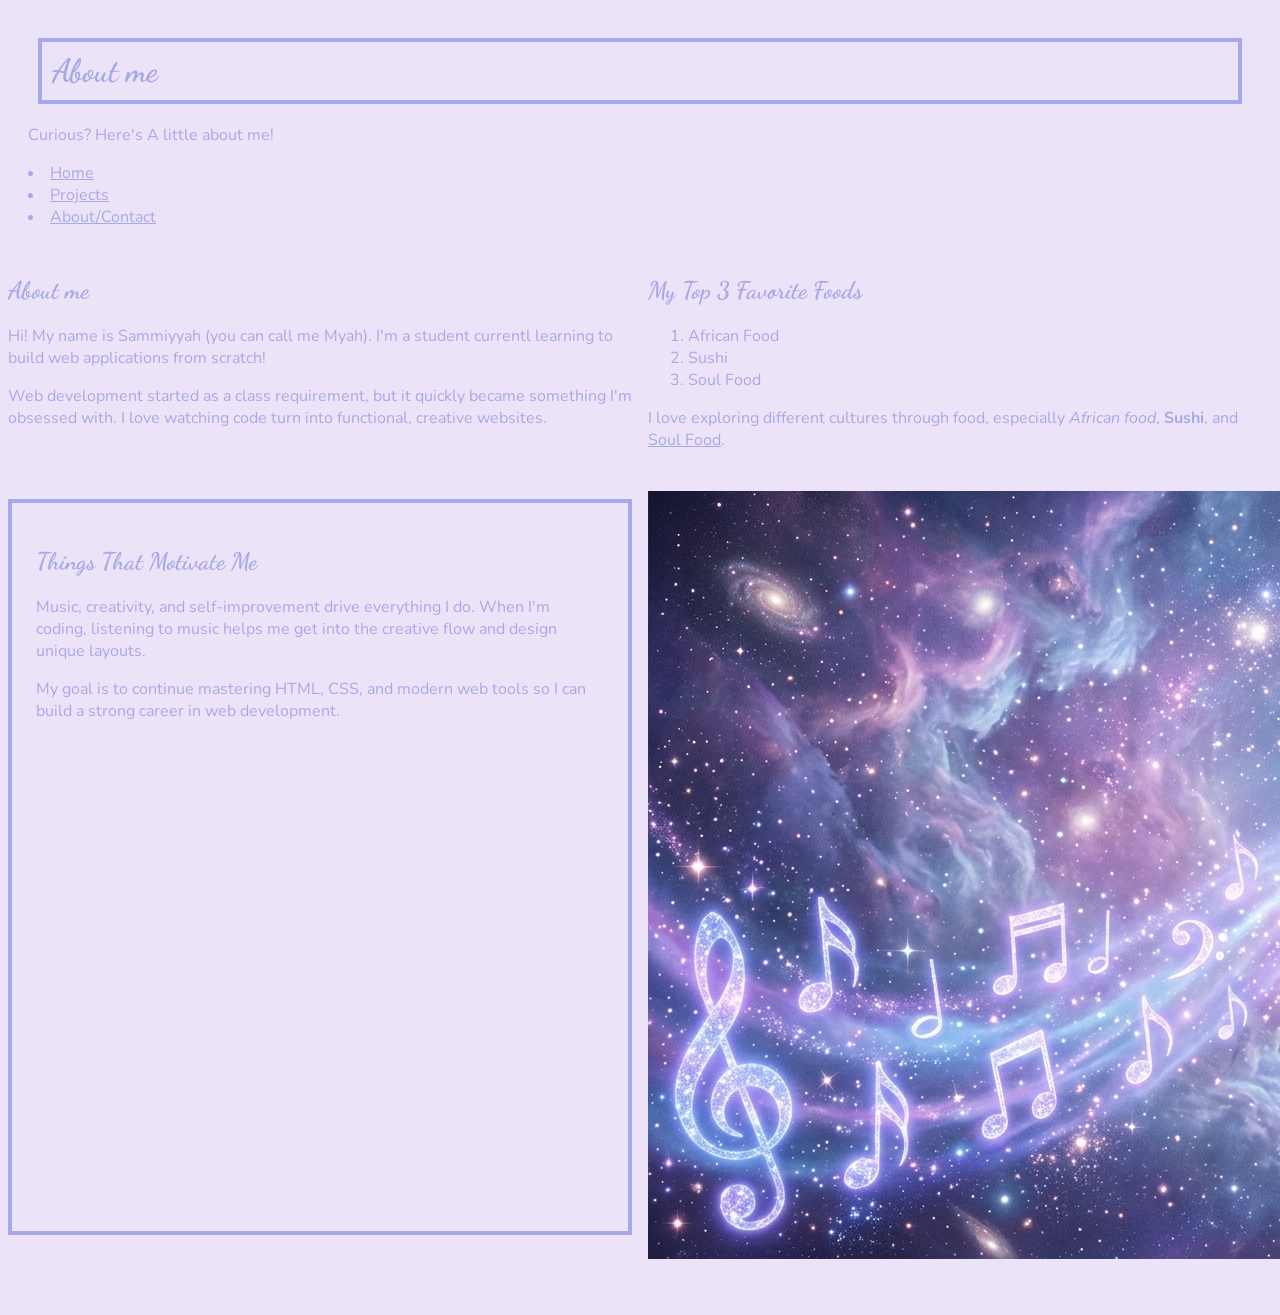
==== about.html @ ec93805e "Move image tag within about.html section" ====
<!DOCTYPE html>
<html lang="en">
<head>
    <meta charset="UTF-8">
    <meta name="viewport" content="width=device-width, initial-scale=1.0">
    <title>About My Journey|Contact Me </title>
    <link rel="preconnect" href="https://fonts.googleapis.com">
<link rel="preconnect" href="https://fonts.gstatic.com" crossorigin>
<link href="https://fonts.googleapis.com/css2?family=Dancing+Script:wght@400..700&family=Nunito:ital,wght@0,200..1000;1,200..1000&display=swap" rel="stylesheet">
    <link rel="stylesheet" href="style.css">
</head>
<body>
    
    <header>
        <h1>About me</h1>
        <p>Curious? Here's A little about me!</p>
        <nav>
            <li><a href="index.html">Home</a></li>
            <li><a href="projects.html">Projects</a></li>
            <li><a href="about.html">About/Contact</a></li>
        </nav>
    </header>
    <main>
        <section>
            <h2>About me</h2>
            <p>Hi! My name is Sammiyyah (you can call me Myah). I'm a student currentl learning to build web applications from scratch!</p>
            <p>Web development started as a class requirement, but it quickly became something I'm obsessed with. I love watching code turn into functional, creative websites.</p>
        </section>
        <section>
            <h2>My Top 3 Favorite Foods</h2>
            <ol>
                <li>African Food</li>
                <li>Sushi</li>
                <li>Soul Food</li>
            </ol>
            <p>I love exploring different cultures through food, especially <i>African food</i>, <b>Sushi</b>, and <u>Soul Food</u>.</p>
        </section>
        <section class="home-box">
            <h2>Things That Motivate Me</h2>
            <div class="about-hero">
            <p>Music, creativity, and self-improvement drive everything I do. When I'm coding, listening to music helps me get into the creative flow and design unique layouts.</p>
            <p>My goal is to continue mastering HTML, CSS, and modern web tools so I can build a strong career in web development.</p>
            </div>
        </section>
        <img src="image_d5b11def.jpg" alt="Cosmic Microphone" class="mic-img">
    </main>
    <footer>
        <p></p>
    </footer>

</body>
</html>
---- style.css ----
h1 {
    color: #A7A8E8;
    margin: 10px;
    padding: 10px;
    border: 4px solid #A7A8E8;
}

.intro {
    margin: 10px;
    padding: 10px;
    border: 4px solid #A7A8E8;
}

#hero {
    padding: 10px;
    margin: 20px;
    border: 4px solid #A7A8E8;
    grid-column: 1 / -1;
}
h2 {
    color: #A7A8E8;
}
h3 {
    color: #A7A8E8;
}
body {
    background-color: #EDE3F8;
    color: #A7A8E8;
    font-family: 'Nunito', sans-serif;
}
  h1, h2, h3 {
        font-family: 'Dancing Script', cursive;
  }
.home-box {
    border: 4px solid  #A7A8E8;
    padding: 24px;
    margin-bottom: 24px;
    min-height: 100px;
}
footer {
    color: #A7A8E8;
    padding: 16px;
}
header {
    background-color:   #EDE3F8;
    padding: 20px;
}
header h1 {
    color: #A7A8E8;
    margin-bottom: 20px;
}
nav a {
    color:  #A7A8E8;
}
@media screen and (min-width: 768px) {
  main {
    display: grid;
    grid-template-columns: repeat(2, minmax(0, 1fr));
    gap: 16px;
  }
}
    section {
        margin:8px 0;
    }
}
@media screen and (min-width: 1200px) {
    main {
        display: grid;
        grid-template-columns: repeat(3, minmax(0, 1fr));
        max-width: 1200px;
        margin: 24px auto;
}
section {
  background-color: #ffffff;
  border: 4px solid #A7A8E8;
  padding: 20px;
  margin: 16px 0;
  border-radius: 8px; 
}
.about-hero {
  display: flex;
  flex-direction: column;
  gap: 20px;
  align-items: center;
}
@media screen and (min-width: 768px) {
  .about-hero {
    flex-direction: row;
    align-items: flex-start;
  }
}
.mic-img {
  width: 100px;
  max-width: 100%;
  height: auto;
  flex-shrink: 0;
  border-radius: 8px;
}
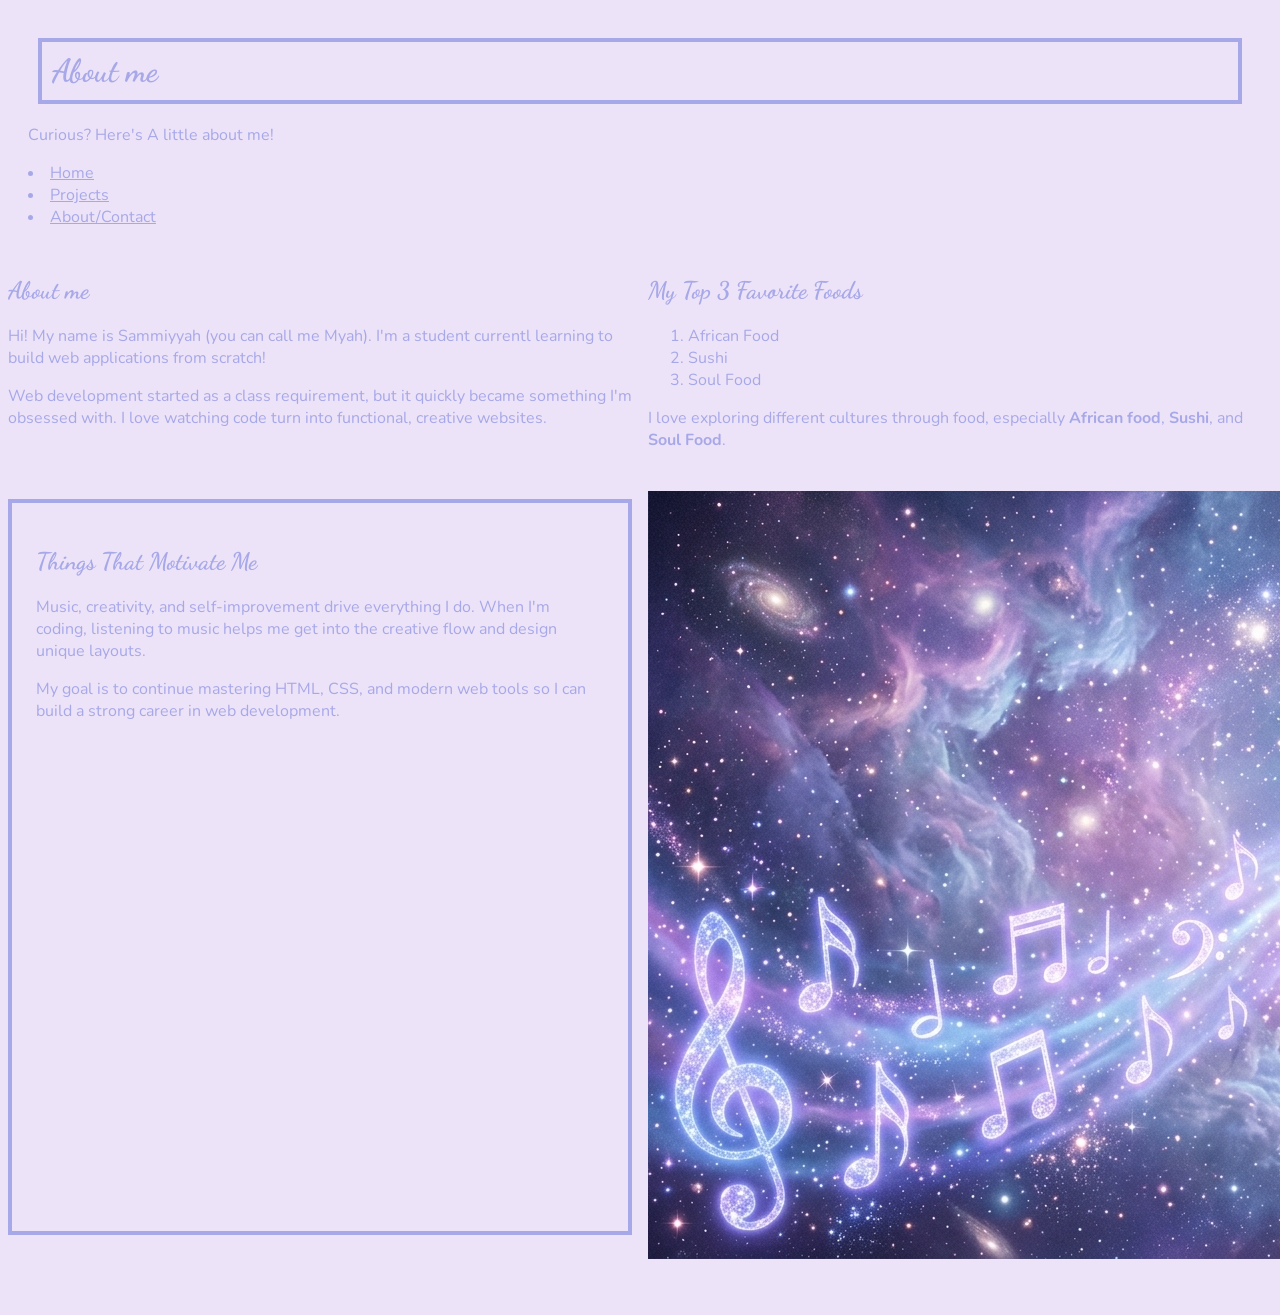
==== commit 05f2ce63: "Change text formatting for food preferences" ====
--- a/about.html
+++ b/about.html
@@ -33,7 +33,7 @@
                 <li>Sushi</li>
                 <li>Soul Food</li>
             </ol>
-            <p>I love exploring different cultures through food, especially <i>African food</i>, <b>Sushi</b>, and <u>Soul Food</u>.</p>
+            <p>I love exploring different cultures through food, especially <b>African food</b>, <b>Sushi</b>, and <b>Soul Food</b>.</p>
         </section>
         <section class="home-box">
             <h2>Things That Motivate Me</h2>
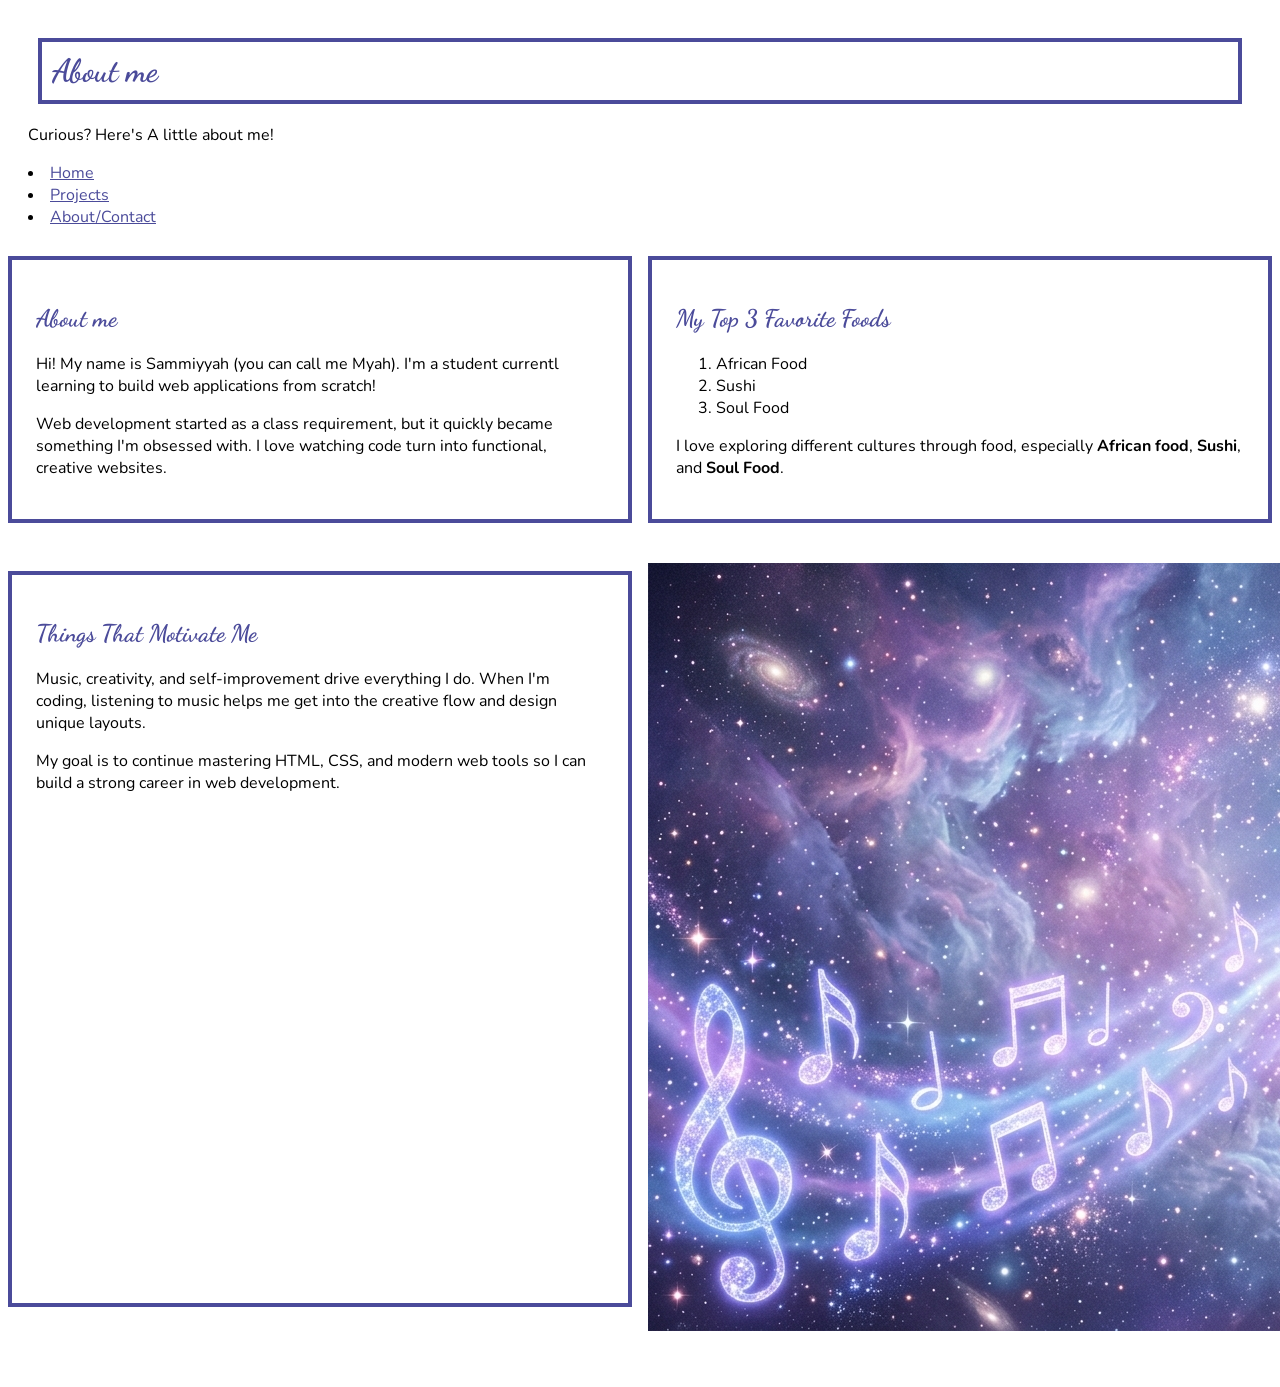
==== commit e2cba4d3: "Refactor sections in about.html for better structure" ====
--- a/about.html
+++ b/about.html
@@ -21,12 +21,12 @@
         </nav>
     </header>
     <main>
-        <section>
+        <section class="home-box">
             <h2>About me</h2>
             <p>Hi! My name is Sammiyyah (you can call me Myah). I'm a student currentl learning to build web applications from scratch!</p>
             <p>Web development started as a class requirement, but it quickly became something I'm obsessed with. I love watching code turn into functional, creative websites.</p>
         </section>
-        <section>
+        <section class="home-box">
             <h2>My Top 3 Favorite Foods</h2>
             <ol>
                 <li>African Food</li>
@@ -37,17 +37,14 @@
         </section>
         <section class="home-box">
             <h2>Things That Motivate Me</h2>
-            <div class="about-hero">
             <p>Music, creativity, and self-improvement drive everything I do. When I'm coding, listening to music helps me get into the creative flow and design unique layouts.</p>
             <p>My goal is to continue mastering HTML, CSS, and modern web tools so I can build a strong career in web development.</p>
-            </div>
         </section>
         <img src="image_d5b11def.jpg" alt="Cosmic Microphone" class="mic-img">
     </main>
     <footer>
         <p></p>
     </footer>
-
 </body>
 </html>
 
--- a/style.css
+++ b/style.css
@@ -1,56 +1,54 @@
 h1 {
-    color: #A7A8E8;
+    color: #4B4B9A;
     margin: 10px;
     padding: 10px;
-    border: 4px solid #A7A8E8;
+    border: 4px solid #4B4B9A;
 }
 
 .intro {
     margin: 10px;
     padding: 10px;
-    border: 4px solid #A7A8E8;
+    border: 4px solid #4B4B9A;
 }
-
 #hero {
     padding: 10px;
     margin: 20px;
-    border: 4px solid #A7A8E8;
+    border: 4px solid #4B4B9A;
     grid-column: 1 / -1;
 }
 h2 {
-    color: #A7A8E8;
+    color: #4B4B9A;
 }
 h3 {
-    color: #A7A8E8;
+    color: #4B4B9A;
 }
 body {
-    background-color: #EDE3F8;
-    color: #A7A8E8;
+    background-color: #E6E6E6
+    color: #4B4B9A;
     font-family: 'Nunito', sans-serif;
 }
   h1, h2, h3 {
         font-family: 'Dancing Script', cursive;
   }
 .home-box {
-    border: 4px solid  #A7A8E8;
+    border: 4px solid  #4B4B9A;
     padding: 24px;
     margin-bottom: 24px;
     min-height: 100px;
 }
 footer {
-    color: #A7A8E8;
+    color: #4B4B9A;
     padding: 16px;
 }
 header {
-    background-color:   #EDE3F8;
     padding: 20px;
 }
 header h1 {
-    color: #A7A8E8;
+    color: #4B4B9A;
     margin-bottom: 20px;
 }
 nav a {
-    color:  #A7A8E8;
+    color:  #4B4B9A;
 }
 @media screen and (min-width: 768px) {
   main {
@@ -72,7 +70,7 @@
 }
 section {
   background-color: #ffffff;
-  border: 4px solid #A7A8E8;
+  border: 4px solid #4B4B9A;
   padding: 20px;
   margin: 16px 0;
   border-radius: 8px; 
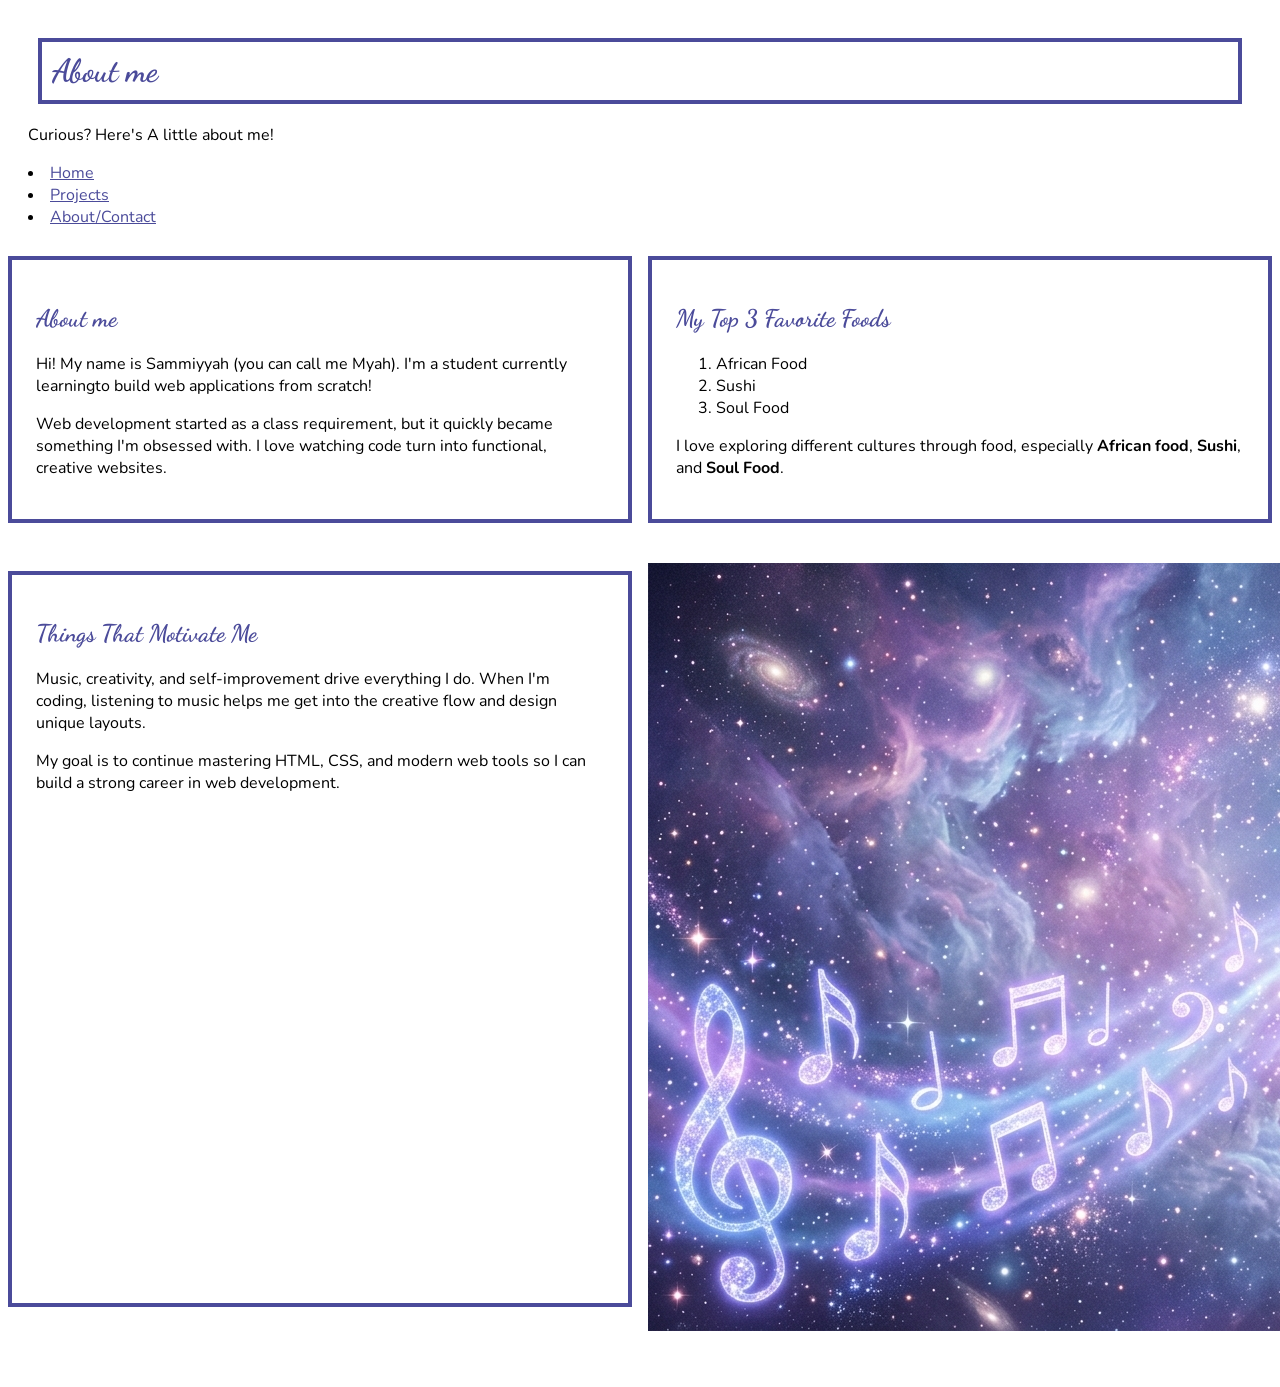
==== commit 428f7f2e: "Fix spelling mistake in about.html Corrected spelling error in the about section." ====
--- a/about.html
+++ b/about.html
@@ -23,7 +23,7 @@
     <main>
         <section class="home-box">
             <h2>About me</h2>
-            <p>Hi! My name is Sammiyyah (you can call me Myah). I'm a student currentl learning to build web applications from scratch!</p>
+            <p>Hi! My name is Sammiyyah (you can call me Myah). I'm a student currently learningto build web applications from scratch!</p>
             <p>Web development started as a class requirement, but it quickly became something I'm obsessed with. I love watching code turn into functional, creative websites.</p>
         </section>
         <section class="home-box">
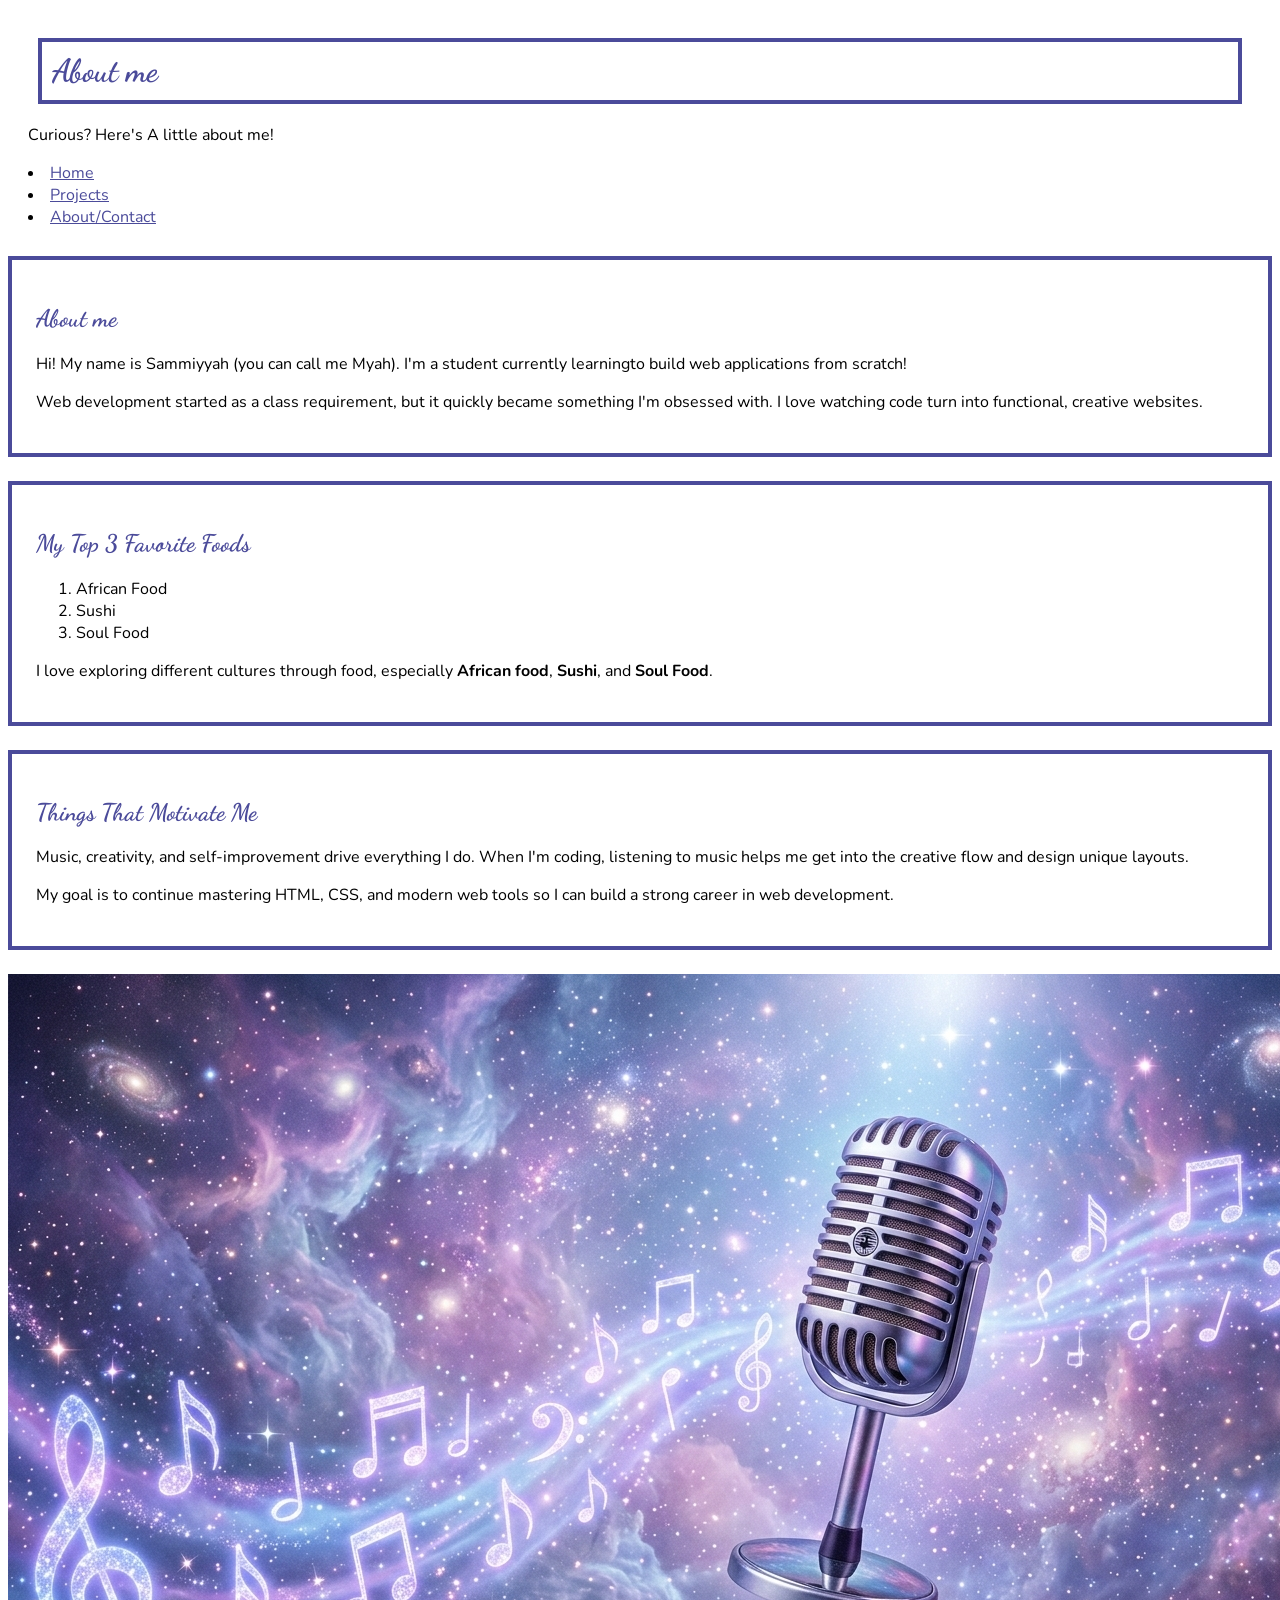
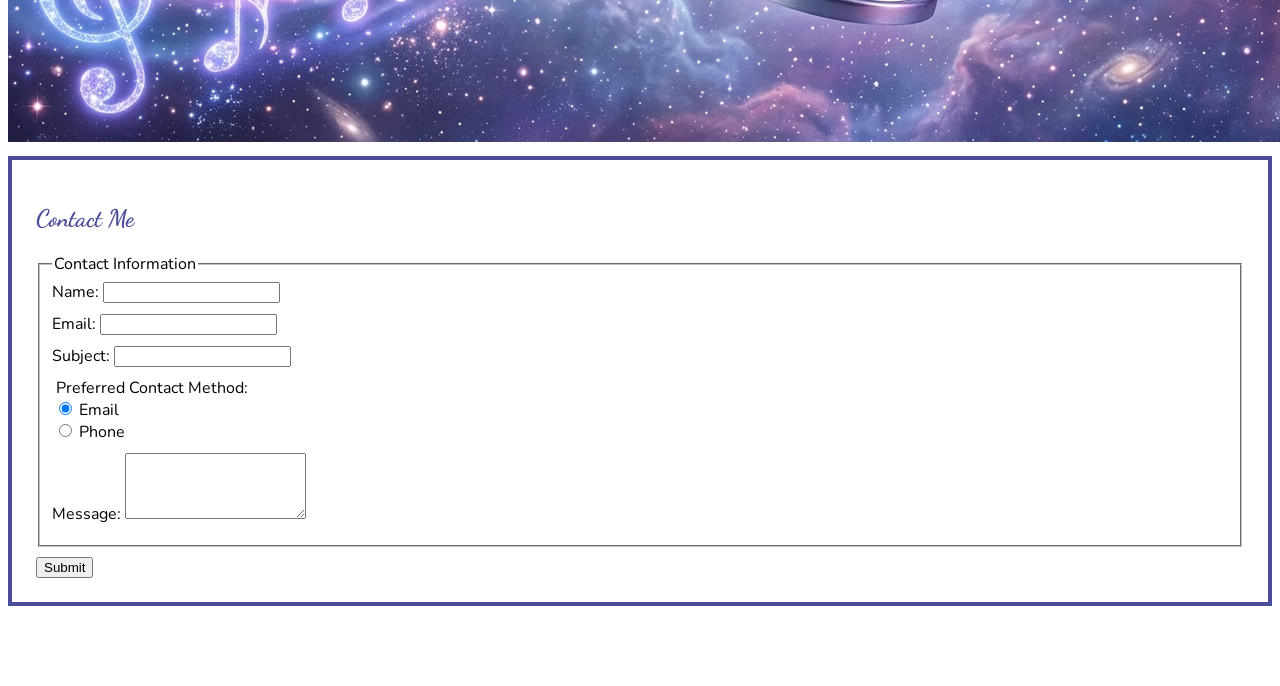
==== commit e629adb6: "Add contact form section to about.html" ====
--- a/about.html
+++ b/about.html
@@ -41,6 +41,43 @@
             <p>My goal is to continue mastering HTML, CSS, and modern web tools so I can build a strong career in web development.</p>
         </section>
         <img src="image_d5b11def.jpg" alt="Cosmic Microphone" class="mic-img">
+        <section class="home-box">
+            <h2>Contact Me</h2>
+            <form action="#" method="POST">
+                <fieldset>
+                    <legend>Contact Information</legend>
+                     <div style="margin-bottom: 10px;">
+                        <label for="name">Name:</label>
+                        <input type="text" id="name" name="name" required>
+                     </div>
+                    <div style="margin-bottom: 10px;">
+                        <label for="email">Email:</label>
+                        <input type="email" id=email" name="email" required>
+                    </div>
+                    <div style="margin-bottom: 10px;">
+                        <label for="subject">Subject:</label>
+                        <input type="text" id=subject" name="subject" required>
+                    </div>
+                    <fieldset style="border: none; padding: 0; margin-bottom: 10px;">
+                        <legend>Preferred Contact Method:</legend>
+                    <div>
+                        <input type="radio" id="pref-email" name="contact-pref" value="email" checked>
+                        <label for="pref-email">Email</label>
+                    </div>
+                    <div>
+                        <input type="radio" id="pref-phone" name="contact-pref" value="phone">
+                        <label for="pref-phone">Phone</label>
+                    </div>
+                    </fieldset>
+          <div style="margin-bottom: 10px;">
+            <label for="message">Message:</label>
+            <textarea id="message" name="message" rows="4" required></textarea>
+          </div>
+        </fieldset>
+    <button type="submit" style="margin-top: 10px;">Submit</button>
+      </form>
+    </section>
+                </fieldset>
     </main>
     <footer>
         <p></p>
--- a/style.css
+++ b/style.css
@@ -52,8 +52,6 @@
 }
 @media screen and (min-width: 768px) {
   main {
-    display: grid;
-    grid-template-columns: repeat(2, minmax(0, 1fr));
     gap: 16px;
   }
 }
@@ -62,9 +60,7 @@
     }
 }
 @media screen and (min-width: 1200px) {
-    main {
-        display: grid;
-        grid-template-columns: repeat(3, minmax(0, 1fr));
+     {
         max-width: 1200px;
         margin: 24px auto;
 }
@@ -94,3 +90,13 @@
   flex-shrink: 0;
   border-radius: 8px;
 }
+.project-grid {
+    display: flex;
+    flex-direction: row;
+    justify-content: center;
+    flex-wrap: wrap;
+    gap: 20px;
+}
+.project-card {
+    flex: 0 1 250px;
+}
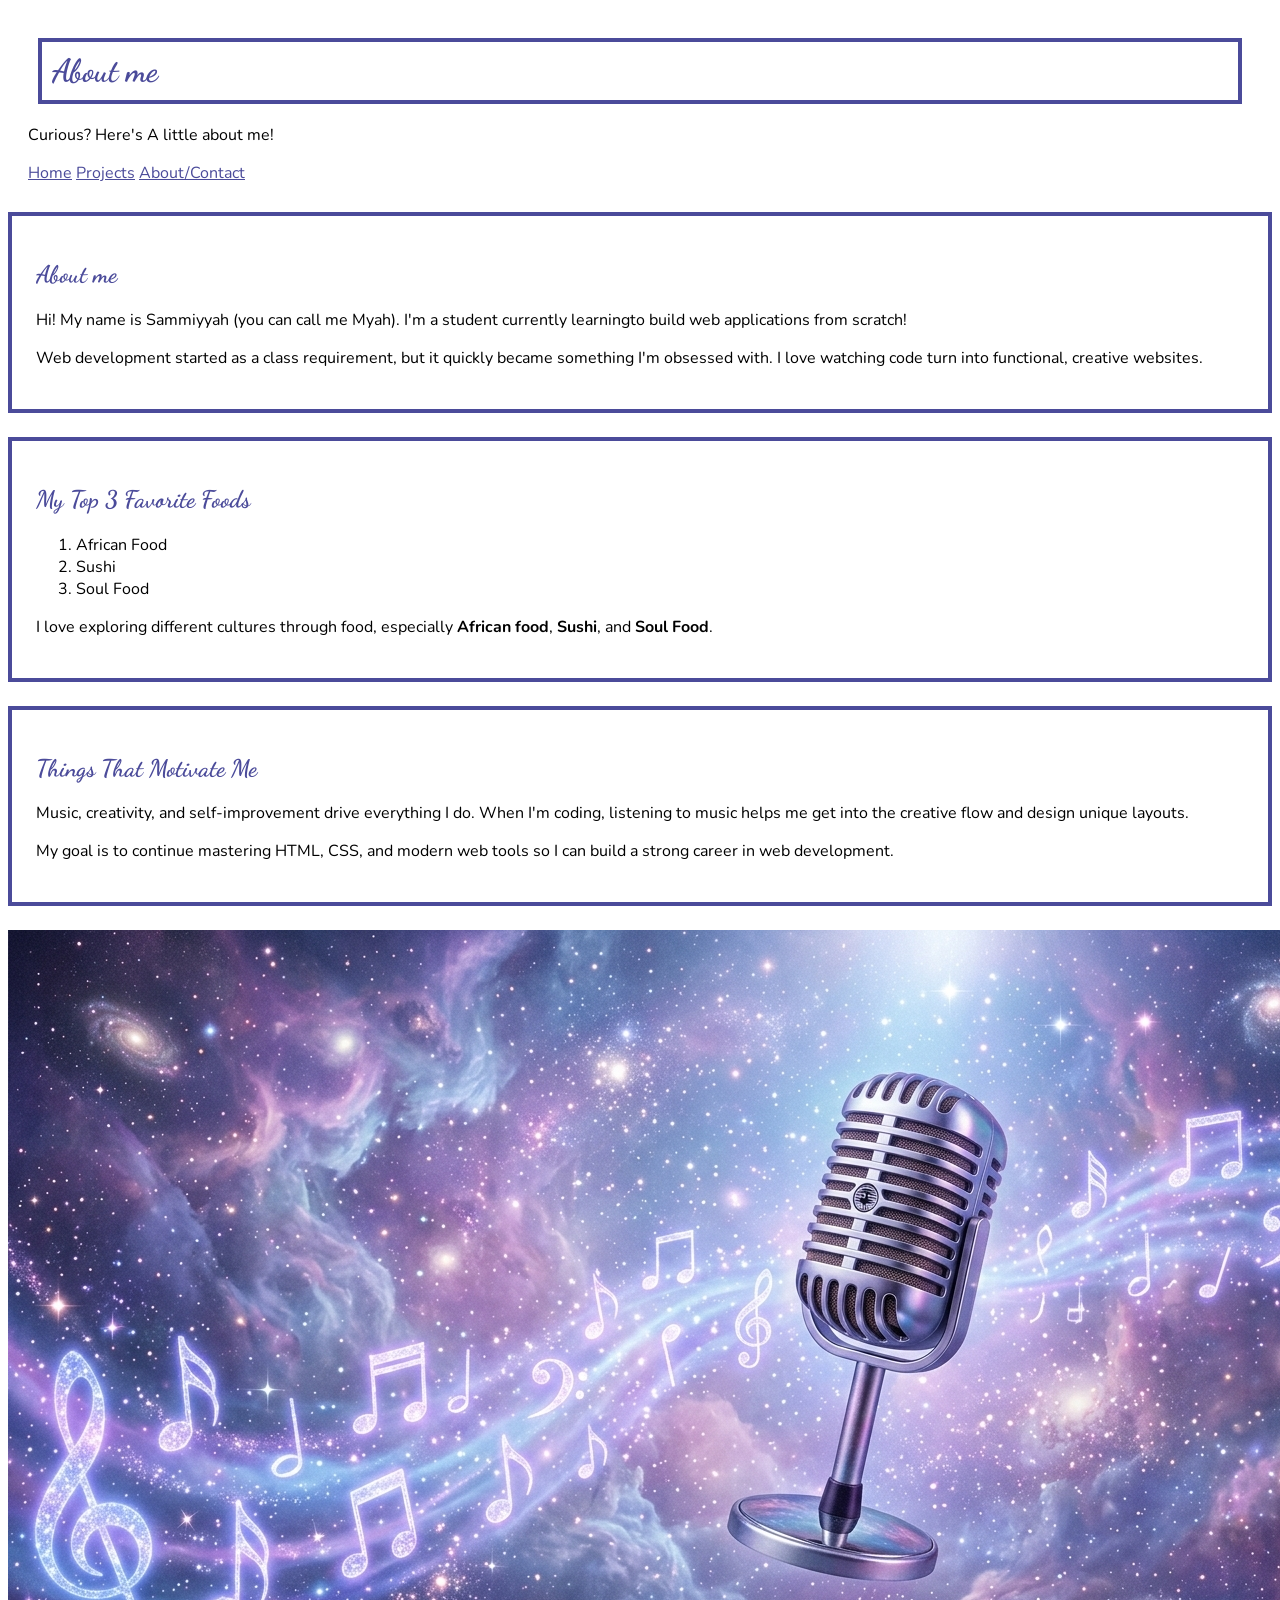
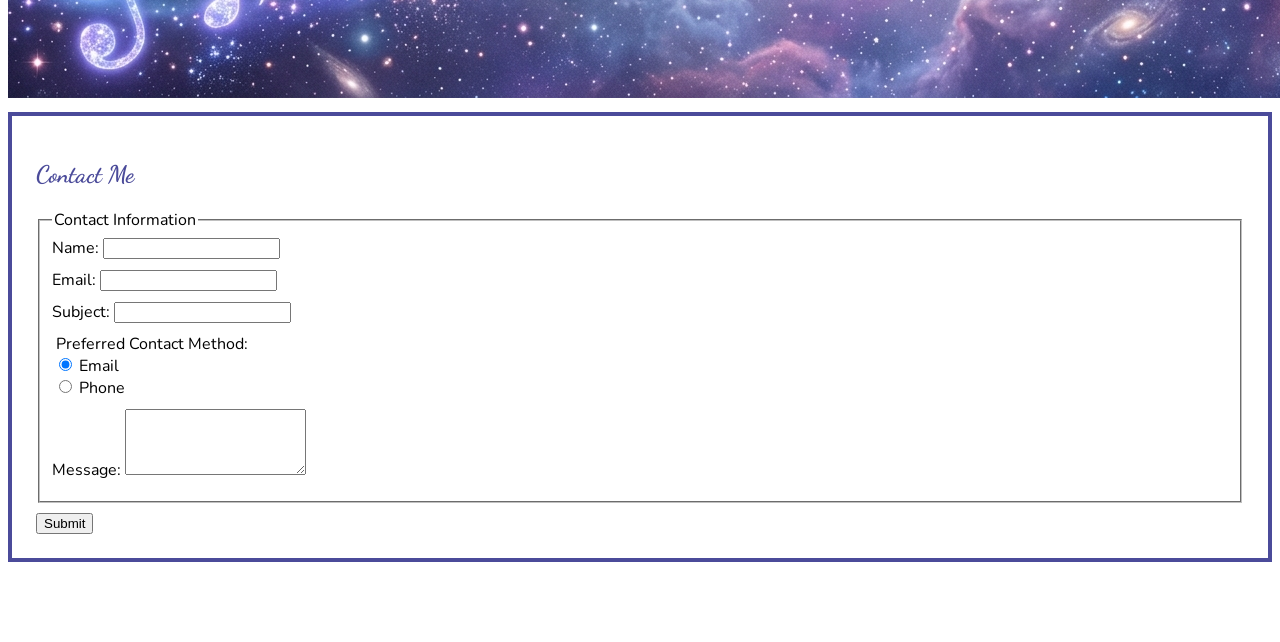
==== commit 06ae845b: "Refactor navigation links in about.html" ====
--- a/about.html
+++ b/about.html
@@ -15,9 +15,9 @@
         <h1>About me</h1>
         <p>Curious? Here's A little about me!</p>
         <nav>
-            <li><a href="index.html">Home</a></li>
-            <li><a href="projects.html">Projects</a></li>
-            <li><a href="about.html">About/Contact</a></li>
+            <a href="index.html">Home</a>
+            <a href="projects.html">Projects</a>
+            <a href="about.html">About/Contact</a>
         </nav>
     </header>
     <main>
--- a/style.css
+++ b/style.css
@@ -4,7 +4,6 @@
     padding: 10px;
     border: 4px solid #4B4B9A;
 }
-
 .intro {
     margin: 10px;
     padding: 10px;
@@ -65,7 +64,7 @@
         margin: 24px auto;
 }
 section {
-  background-color: #ffffff;
+  background-color: #E6E6E6;
   border: 4px solid #4B4B9A;
   padding: 20px;
   margin: 16px 0;
@@ -90,7 +89,7 @@
   flex-shrink: 0;
   border-radius: 8px;
 }
-.project-grid {
+.project-container {
     display: flex;
     flex-direction: row;
     justify-content: center;
@@ -99,4 +98,69 @@
 }
 .project-card {
     flex: 0 1 250px;
+    border: 4px solid #4B4B9A
+    padding: 20px;
+    background-color: #E6E6E6;
+    border-radius: 8px;
 }
+main form {
+  margin-top: 20px;
+}
+
+main fieldset {
+  border: 3px solid #4B4B9A; 
+  border-radius: 6px;
+  padding: 15px;
+  margin-bottom: 15px;
+  background-color: #E6E6E6;
+}
+
+main legend {
+  font-family: 'Dancing Script', cursive;
+  font-size: 1.2rem;
+  color: #4B4B9A;
+  font-weight: bold;
+  padding: 0 5px;
+}
+
+main label {
+  display: block;
+  margin-bottom: 5px;
+  color: #4B4B9A;
+  font-weight: 600;
+}
+
+main input[type="text"],
+main input[type="email"],
+main textarea {
+  width: 100%;
+  padding: 8px;
+  margin-bottom: 12px;
+  border: 4px solid #4B4B9A;
+  border-radius: 4px;
+  box-sizing: border-box;
+  font-family: 'Nunito', sans-serif;
+}
+
+main input[type="text"]:focus,
+main input[type="email"]:focus,
+main textarea:focus {
+  outline: none;
+  border-color: #4B4B9A;
+  box-shadow: 0 0 5px rgba(72, 72, 154, 0.4);
+}
+
+main button[type="submit"] {
+  background-color: #4B4B9A;
+  color: #E6E6E6;
+  padding: 10px 20px;
+  border: 4px solid #4B4B9A;
+  border-radius: 4px;
+  cursor: pointer;
+  font-family: 'Nunito', sans-serif;
+  font-weight: bold;
+}
+
+main button[type="submit"]:hover {
+  opacity: 0.9;
+}
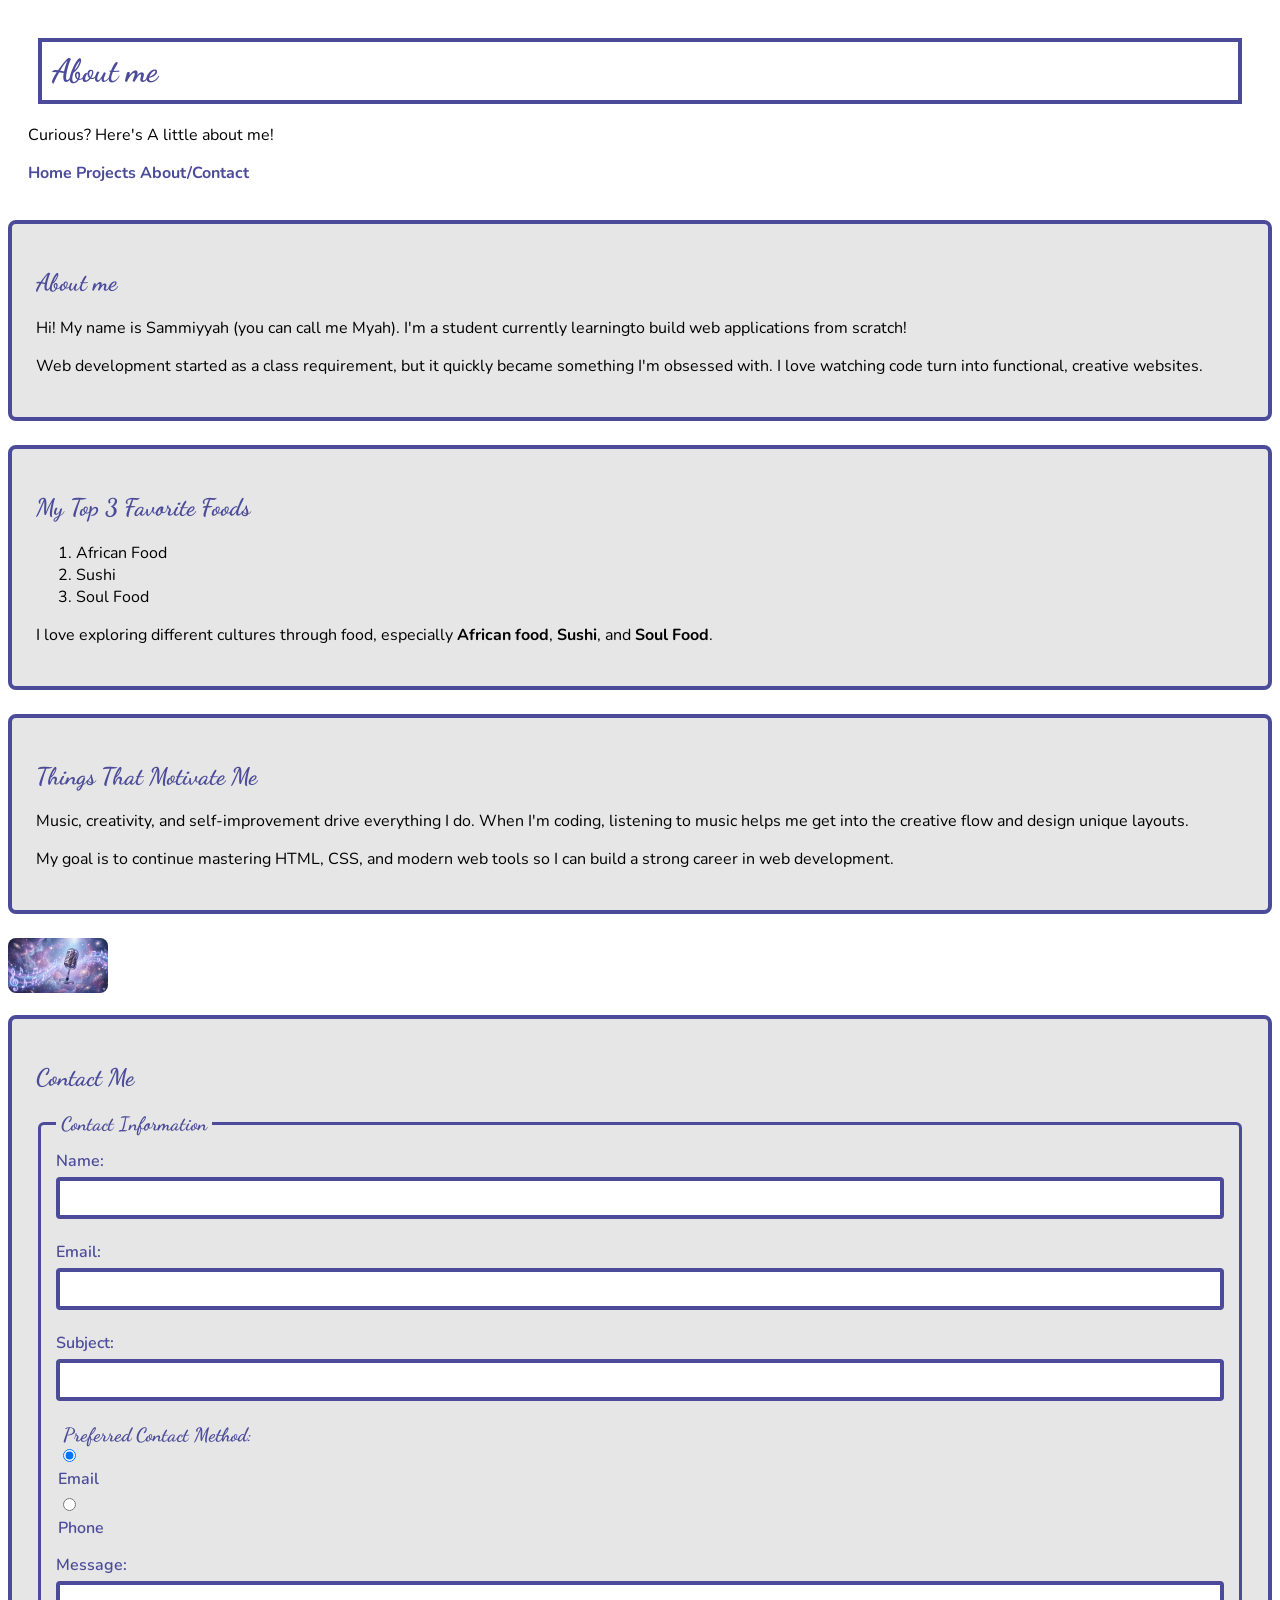
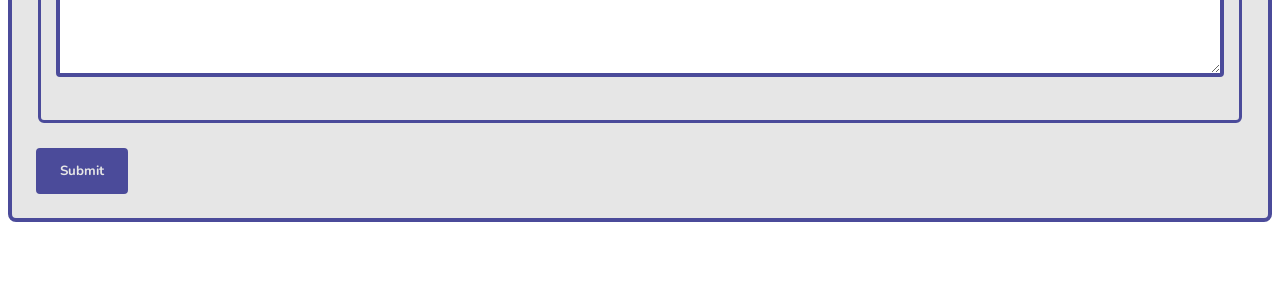
==== commit edfba8a2: "Fix email input ID attribute in about.html" ====
--- a/about.html
+++ b/about.html
@@ -52,7 +52,7 @@
                      </div>
                     <div style="margin-bottom: 10px;">
                         <label for="email">Email:</label>
-                        <input type="email" id=email" name="email" required>
+                        <input type="email" id="email" name="email" required>
                     </div>
                     <div style="margin-bottom: 10px;">
                         <label for="subject">Subject:</label>
--- a/style.css
+++ b/style.css
@@ -47,7 +47,16 @@
     margin-bottom: 20px;
 }
 nav a {
+    color: #4B4B9A;
+    text-decoration: none;
+    font-weight: bold;
+nav {
     color:  #4B4B9A;
+    background-color:#E6E6E6;
+    border: 4px solid #4B4B9A;
+    padding 10px;
+    display: flex;
+    justify-content: space-around;
 }
 @media screen and (min-width: 768px) {
   main {
